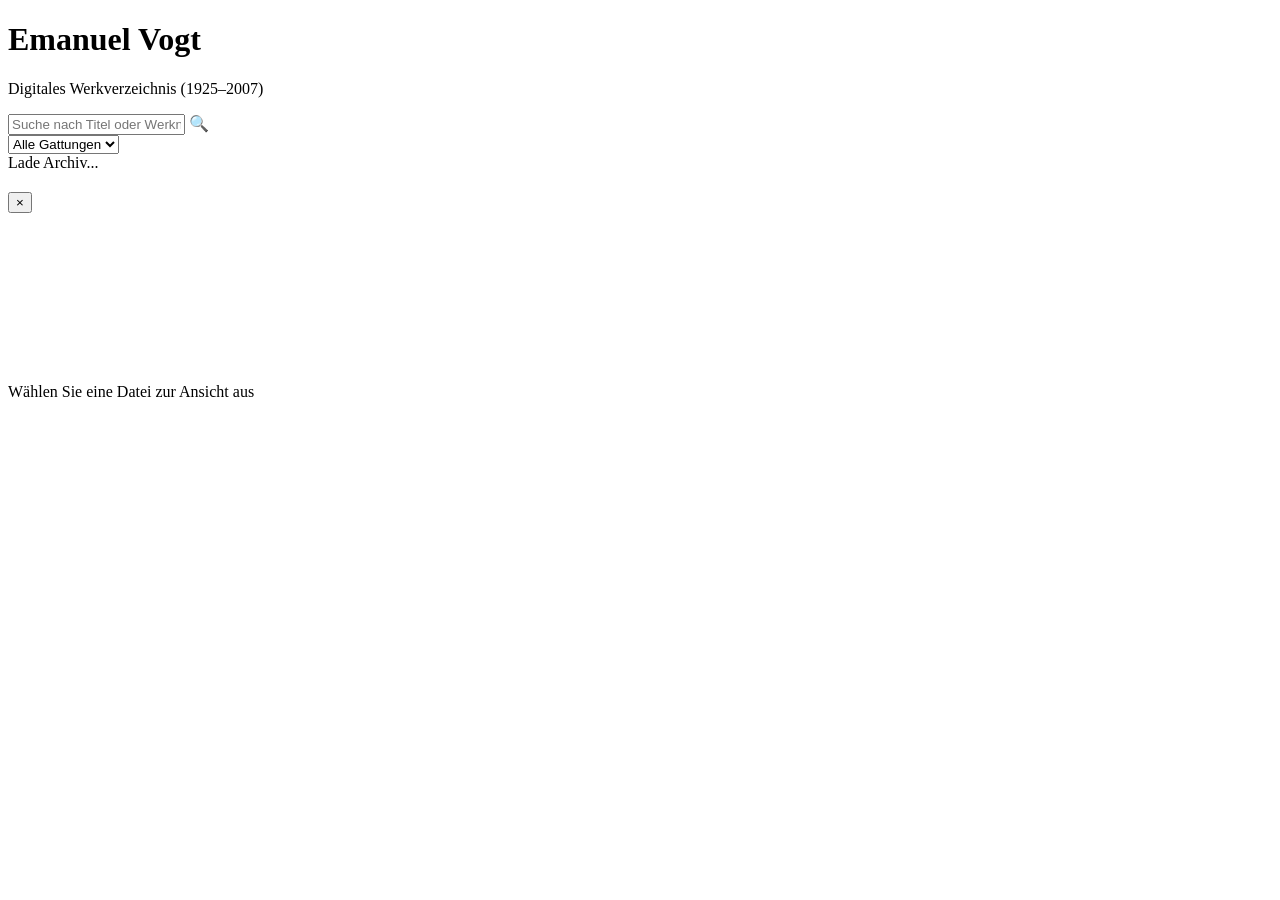
==== app/index.html @ b79bbdf5 "phase 6 completed" ====
<!DOCTYPE html>
<html lang="en">
<head>
    <meta charset="UTF-8">
    <meta name="viewport" content="width=device-width, initial-scale=1.0">
    <title>Emanuel Vogt Archive | Digital Library</title>
    <link rel="preconnect" href="https://fonts.googleapis.com">
    <link rel="preconnect" href="https://fonts.gstatic.com" crossorigin>
    <link href="https://fonts.googleapis.com/css2?family=Outfit:wght@300;400;600&family=Playfair+Display:ital,wght@0,400;0,700;1,400&display=swap" rel="stylesheet">
    <link rel="stylesheet" href="/static/style.css">
</head>
<body>
    <div class="app-container">
        <!-- Header Section -->
        <header class="main-header">
            <div class="brand">
                <h1>Emanuel Vogt</h1>
                <p class="subtitle">Digitales Werkverzeichnis (1925–2007)</p>
            </div>
            
            <div class="search-controls">
                <div class="search-box">
                    <input type="text" id="searchInput" placeholder="Suche nach Titel oder Werknummer..." autocomplete="off">
                    <span class="search-icon">🔍</span>
                </div>
                <select id="genreFilter" class="genre-select">
                    <option value="All">Alle Gattungen</option>
                </select>
            </div>
            
            <div class="stats" id="statsCounter">
                Lade Archiv...
            </div>
        </header>

        <!-- Content Area -->
        <main class="content-grid" id="resultsGrid">
            <!-- Cards will be injected here -->
        </main>

        <!-- PDF Viewer Modal -->
        <div id="viewerModal" class="modal">
            <div class="modal-content">
                <header class="modal-header">
                    <div class="modal-info">
                        <span class="work-num" id="modalWorkNum"></span>
                        <h2 id="modalTitle"></h2>
                    </div>
                    <button class="close-btn" onclick="closeViewer()">&times;</button>
                </header>
                <div class="viewer-body">
                    <div class="file-sidebar" id="fileList">
                        <!-- File buttons -->
                    </div>
                    <div class="pdf-frame">
                        <iframe id="pdfFrame" src="" frameborder="0"></iframe>
                        <div id="viewerPlaceholder" class="placeholder">
                            <p>Wählen Sie eine Datei zur Ansicht aus</p>
                        </div>
                    </div>
                </div>
            </div>
        </div>
    </div>

    <script src="/static/app.js"></script>
</body>
</html>
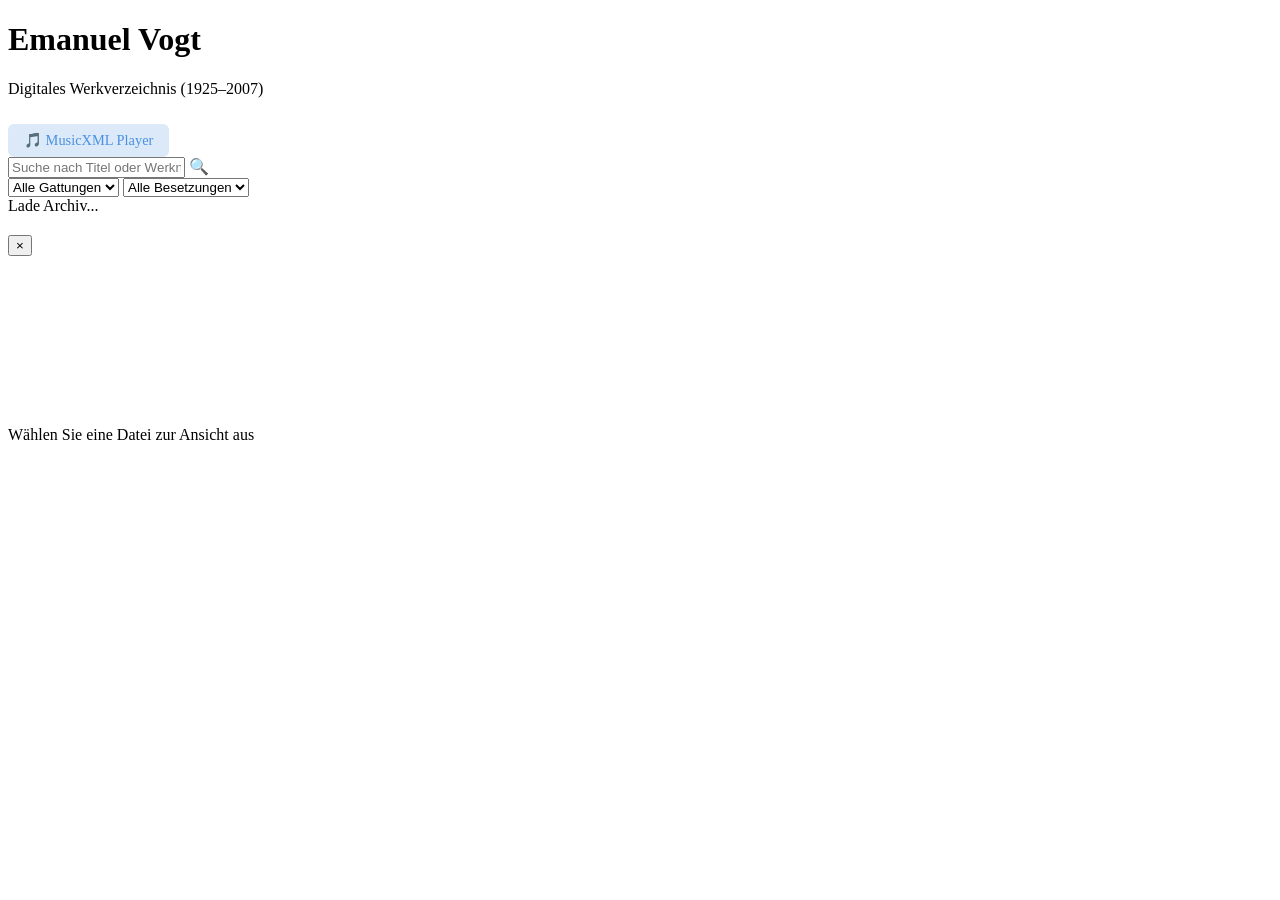
==== commit c04d82a5: "version 1.1 updates" ====
--- a/app/index.html
+++ b/app/index.html
@@ -16,6 +16,9 @@
             <div class="brand">
                 <h1>Emanuel Vogt</h1>
                 <p class="subtitle">Digitales Werkverzeichnis (1925–2007)</p>
+                <a href="/musicxml-player" style="display: inline-block; margin-top: 10px; padding: 8px 16px; background: rgba(74, 144, 226, 0.2); color: #4a90e2; text-decoration: none; border-radius: 6px; font-size: 0.9rem; transition: all 0.3s;" onmouseover="this.style.background='rgba(74, 144, 226, 0.3)'" onmouseout="this.style.background='rgba(74, 144, 226, 0.2)'">
+                    🎵 MusicXML Player
+                </a>
             </div>
             
             <div class="search-controls">
@@ -25,6 +28,9 @@
                 </div>
                 <select id="genreFilter" class="genre-select">
                     <option value="All">Alle Gattungen</option>
+                </select>
+                <select id="instrumentationFilter" class="genre-select">
+                    <option value="All">Alle Besetzungen</option>
                 </select>
             </div>
             
@@ -53,6 +59,13 @@
                         <!-- File buttons -->
                     </div>
                     <div class="pdf-frame">
+                        <div id="musicxmlNotice" style="display: none; padding: 15px; background: rgba(74, 144, 226, 0.1); border-left: 4px solid #4a90e2; margin-bottom: 15px; border-radius: 4px;">
+                            <strong>🎵 MusicXML verfügbar!</strong>
+                            <p style="margin: 5px 0 0 0; font-size: 0.9rem;">Dieses Werk ist als interaktive Notenansicht verfügbar.</p>
+                            <a id="musicxmlLink" href="/musicxml-player" target="_blank" style="display: inline-block; margin-top: 8px; padding: 8px 16px; background: #4a90e2; color: white; text-decoration: none; border-radius: 6px; font-size: 0.9rem;">
+                                Noten anzeigen & abspielen
+                            </a>
+                        </div>
                         <iframe id="pdfFrame" src="" frameborder="0"></iframe>
                         <div id="viewerPlaceholder" class="placeholder">
                             <p>Wählen Sie eine Datei zur Ansicht aus</p>
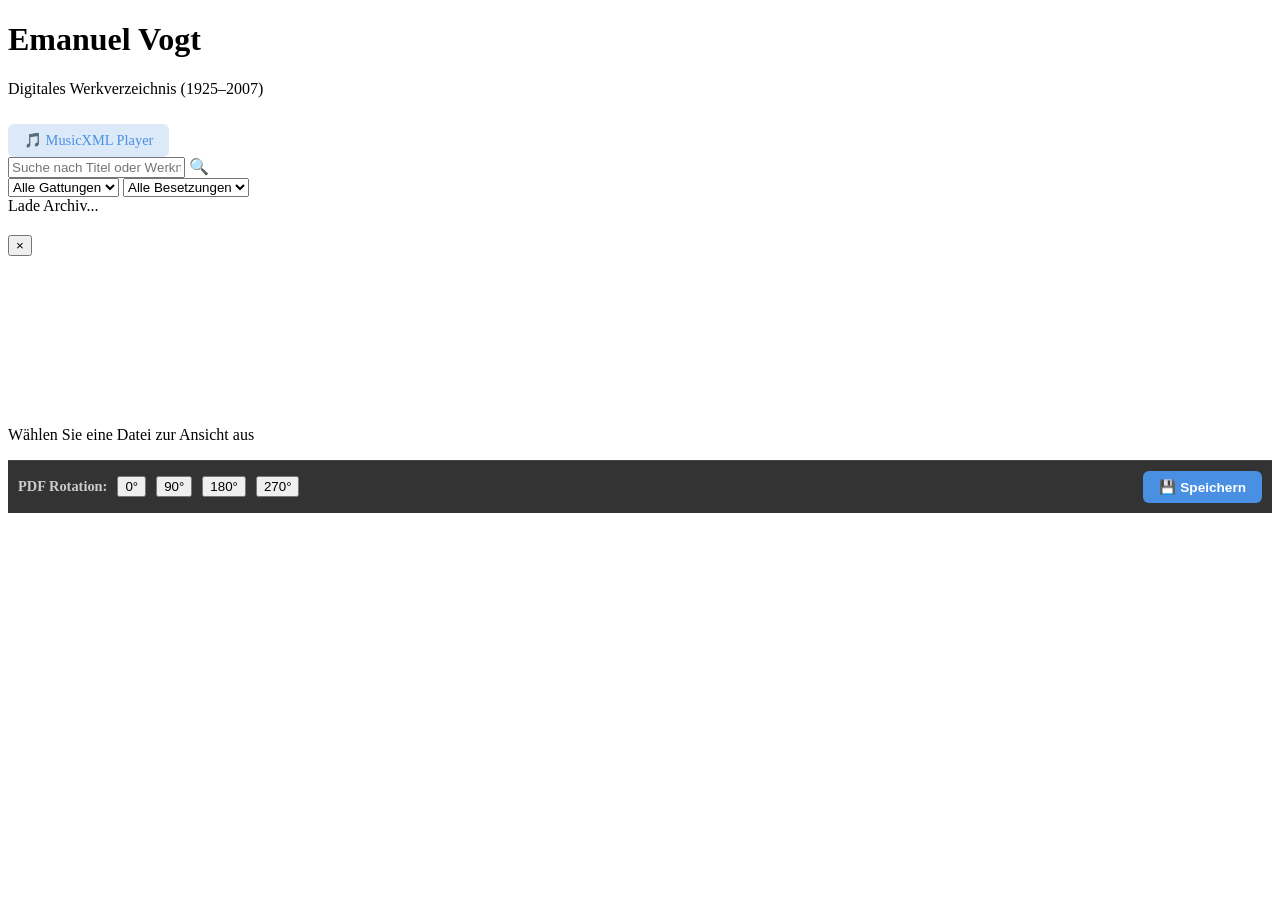
==== commit 23f29628: "update to phase 10" ====
--- a/app/index.html
+++ b/app/index.html
@@ -66,9 +66,21 @@
                                 Noten anzeigen & abspielen
                             </a>
                         </div>
-                        <iframe id="pdfFrame" src="" frameborder="0"></iframe>
-                        <div id="viewerPlaceholder" class="placeholder">
-                            <p>Wählen Sie eine Datei zur Ansicht aus</p>
+                        <div class="pdf-viewer-area">
+                            <div id="pdfRotationWrapper" class="pdf-rotation-wrapper">
+                                <iframe id="pdfFrame" src="" frameborder="0"></iframe>
+                            </div>
+                            <div id="viewerPlaceholder" class="placeholder">
+                                <p>Wählen Sie eine Datei zur Ansicht aus</p>
+                            </div>
+                        </div>
+                        <div id="rotationControls" style="display: none; padding: 10px; background: rgba(0,0,0,0.8); border-top: 1px solid rgba(255,255,255,0.1); display: flex; align-items: center; gap: 10px; flex-shrink: 0;">
+                            <span style="font-size: 0.9rem; font-weight: 600; color: #ccc;">PDF Rotation:</span>
+                            <button onclick="rotatePDF(0)" class="rotation-btn" data-rotation="0">0°</button>
+                            <button onclick="rotatePDF(90)" class="rotation-btn" data-rotation="90">90°</button>
+                            <button onclick="rotatePDF(180)" class="rotation-btn" data-rotation="180">180°</button>
+                            <button onclick="rotatePDF(270)" class="rotation-btn" data-rotation="270">270°</button>
+                            <button onclick="saveRotation()" class="save-rotation-btn" style="margin-left: auto; padding: 8px 16px; background: #4a90e2; color: white; border: none; border-radius: 6px; cursor: pointer; font-size: 0.85rem; font-weight: 600;">💾 Speichern</button>
                         </div>
                     </div>
                 </div>
